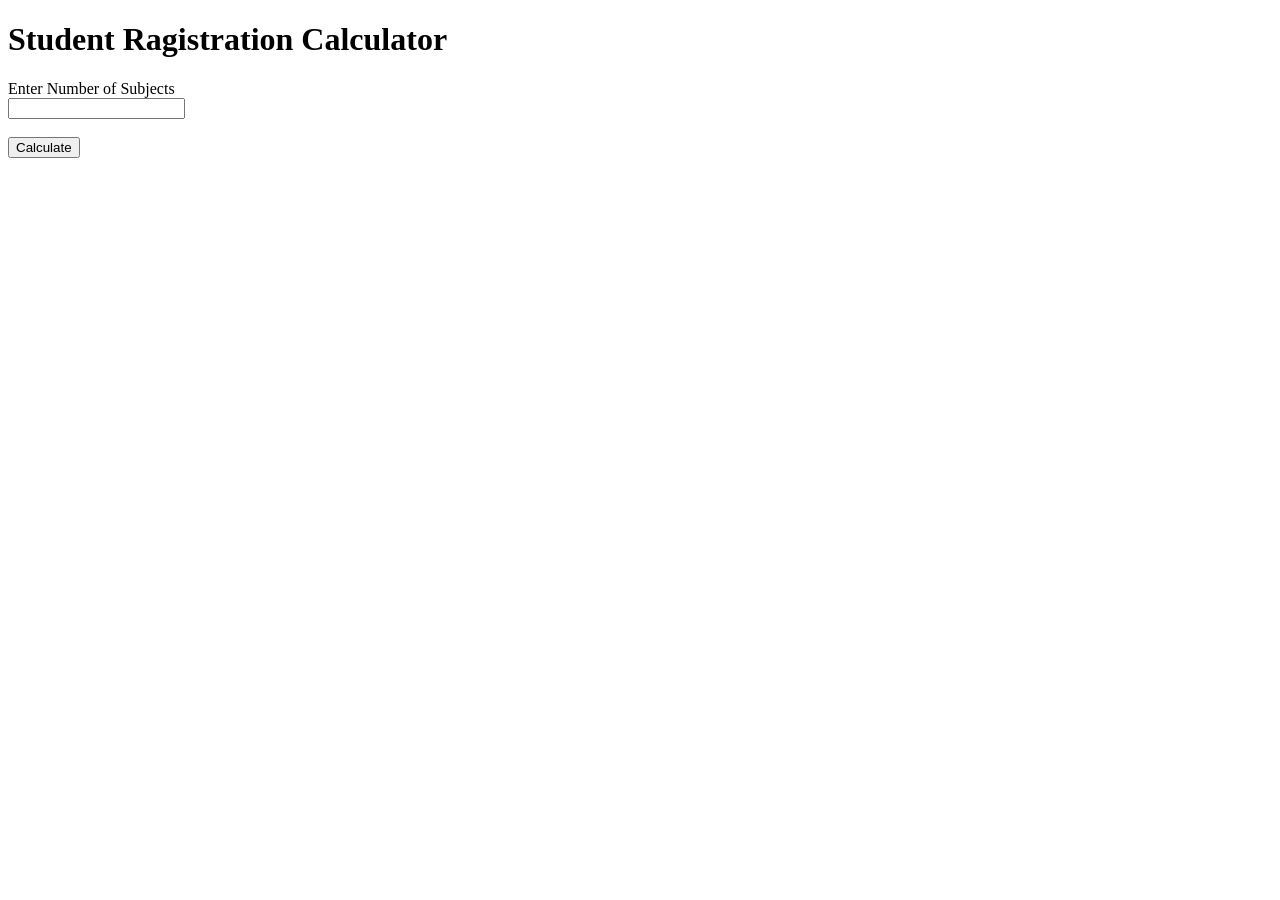
==== exp4.html @ c508081b "Add files via upload" ====
<!DOCTYPE html>
<html lang="en">
<head>
<meta charset="UTF-8">
<meta name="viewport" content="width=device-width, initial-scale=1.0">
<title>EXPERIMENT-4</title>
<link rel="stylesheet" href="EXP-4.CSS">
</head>
<body>
<div class="container">
<h1>Student Ragistration Calculator</h1>
<label for="subjects">
Enter Number of Subjects
</label><br>
<input type="number" id="subjects" required><br><br>
<button onclick="calculateresult()" id="calculate" class="button">Calculate</button>
<div id="result"></div>
</div>
<script src="EXP-4.JS"></script>
</body>
</html>
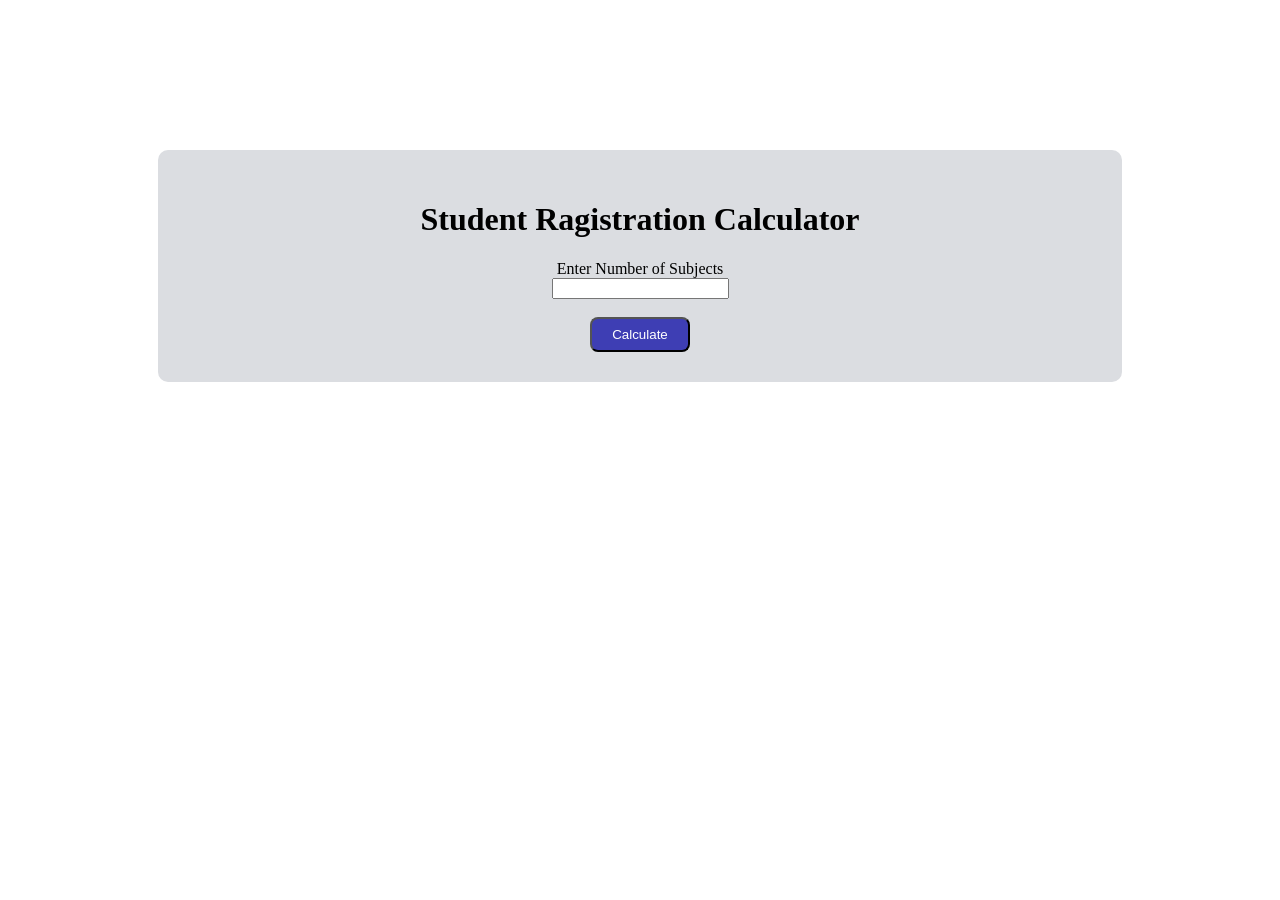
==== commit 995cd090: "Add files via upload" ====
--- a/exp4.html
+++ b/exp4.html
@@ -4,7 +4,7 @@
 <meta charset="UTF-8">
 <meta name="viewport" content="width=device-width, initial-scale=1.0">
 <title>EXPERIMENT-4</title>
-<link rel="stylesheet" href="EXP-4.CSS">
+<link rel="stylesheet" href="exp4.css">
 </head>
 <body>
 <div class="container">
@@ -16,6 +16,6 @@
 <button onclick="calculateresult()" id="calculate" class="button">Calculate</button>
 <div id="result"></div>
 </div>
-<script src="EXP-4.JS"></script>
+<script src="exp4.js"></script>
 </body>
 </html>
--- a/exp4.css
+++ b/exp4.css
@@ -0,0 +1,19 @@
+.container {
+  background-color: rgb(219, 221, 225);
+  text-align: center;
+  padding: 30px;
+  margin: 150px;
+  display: block;
+  align-items: center;
+  border-radius: 10px;
+}
+.button {
+  background-color: rgb(62, 62, 180);
+  color: white;
+  height: 35px;
+  width: 100px;
+  border-radius: 8px;
+}
+.button:hover {
+  background-color: red;
+}
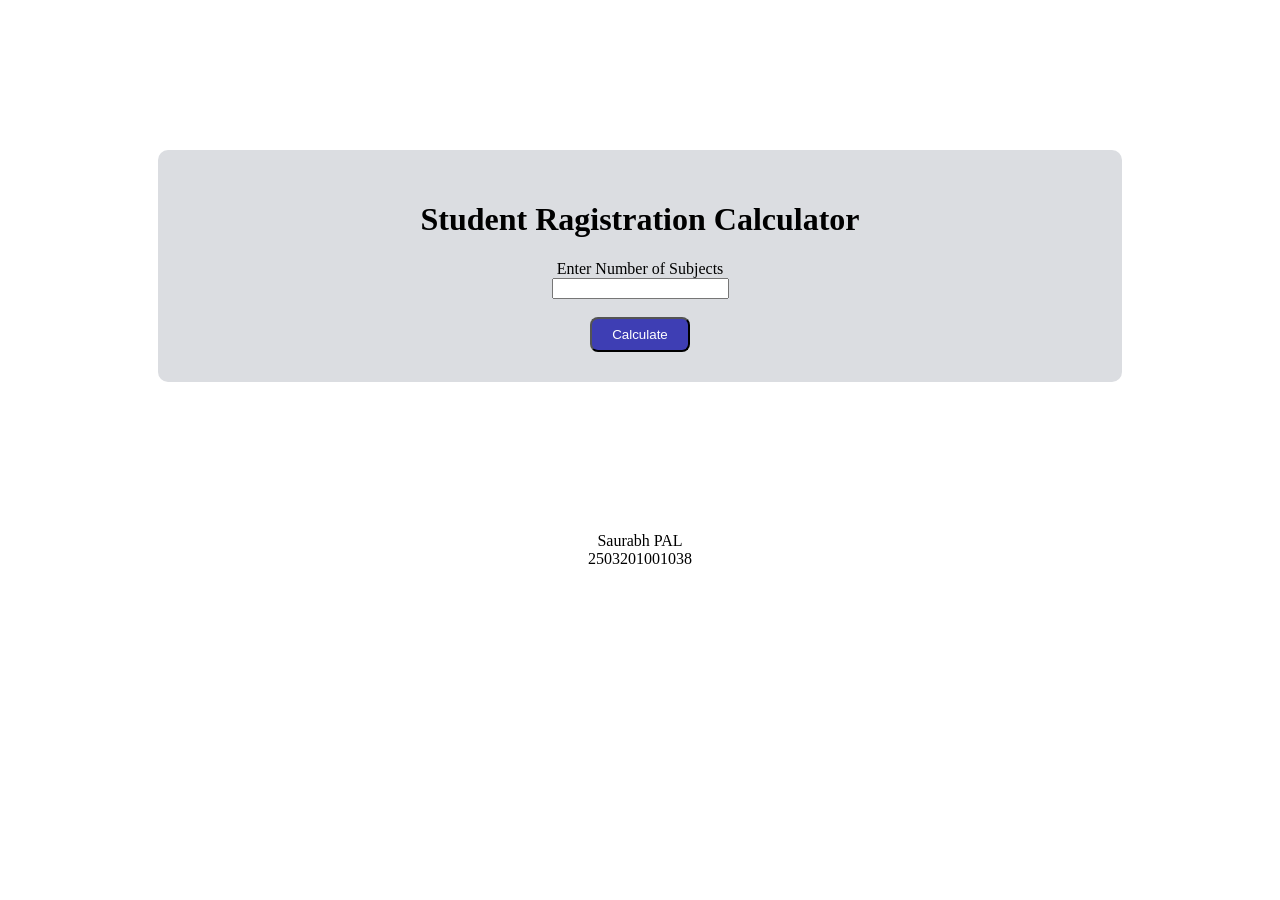
==== commit 5893aac0: "all files" ====
--- a/exp4.html
+++ b/exp4.html
@@ -17,5 +17,5 @@
 <div id="result"></div>
 </div>
 <script src="exp4.js"></script>
-</body>
+</body><p style="text-align: center;">Saurabh PAL<br> 2503201001038</p>
 </html>
